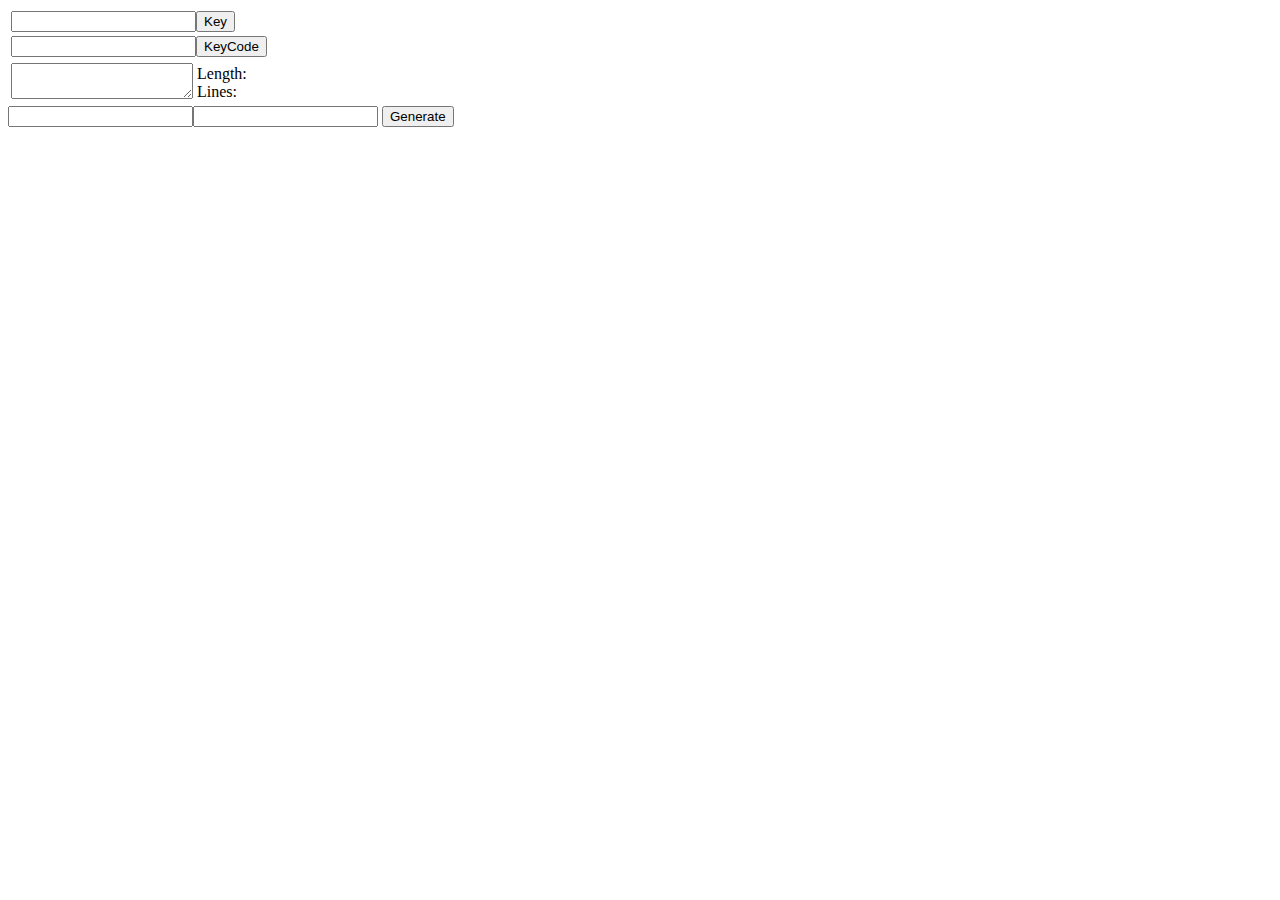
==== index.htm @ b38ecb1e "replaced nounderline with inline" ====
<!doctype html>
<meta charset=utf-8>
<meta content="width=device-width,initial-scale=1" name=viewport>
<title>TextInfo.htm</title>
<link href=../common/css/core.css rel=stylesheet>

<table>
  <tr>
    <td><input id=key maxlength=1><input id=fetch-keyinfo-key type=button value=Key>
    <td id=key-single rowspan=2>
  <tr>
    <td><input id=keycode><input id=fetch-keyinfo-keycode type=button value=KeyCode>
</table>
<table>
  <tr>
    <td><textarea id=text></textarea>
    <td>Length: <span id=length></span><br>
      Lines: <span id=lines></span><br>
      <table id=characters></table>
</table>
<input id=base-keycode><input id=keycode-range>
<input id=generate type=button value=Generate>
<div class=medium id=key-list></div>

<script src=../common/js/core.js></script>
<script src=js/main.js></script>
<script src=js/data.js></script>
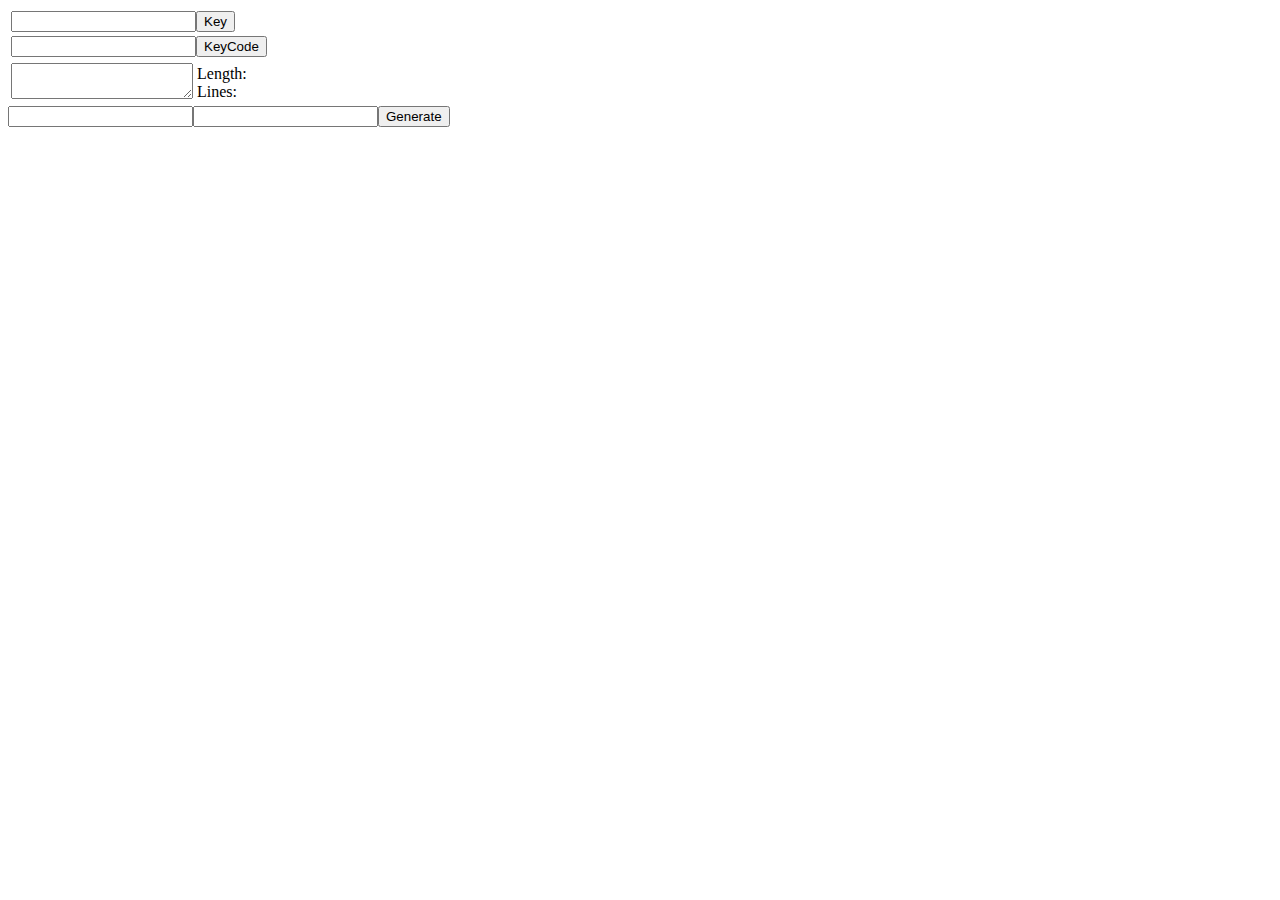
==== commit 67e3ad33: "added number type to inputs, removed unnecessary comments" ====
--- a/index.htm
+++ b/index.htm
@@ -9,7 +9,7 @@
     <td><input id=key maxlength=1><input id=fetch-keyinfo-key type=button value=Key>
     <td id=key-single rowspan=2>
   <tr>
-    <td><input id=keycode><input id=fetch-keyinfo-keycode type=button value=KeyCode>
+    <td><input id=keycode min=0 type=number><input id=fetch-keyinfo-keycode type=button value=KeyCode>
 </table>
 <table>
   <tr>
@@ -18,8 +18,7 @@
       Lines: <span id=lines></span><br>
       <table id=characters></table>
 </table>
-<input id=base-keycode><input id=keycode-range>
-<input id=generate type=button value=Generate>
+<input id=base-keycode min=0 type=number><input id=keycode-range min=1 type=number><input id=generate type=button value=Generate>
 <div class=medium id=key-list></div>
 
 <script src=../common/js/core.js></script>
